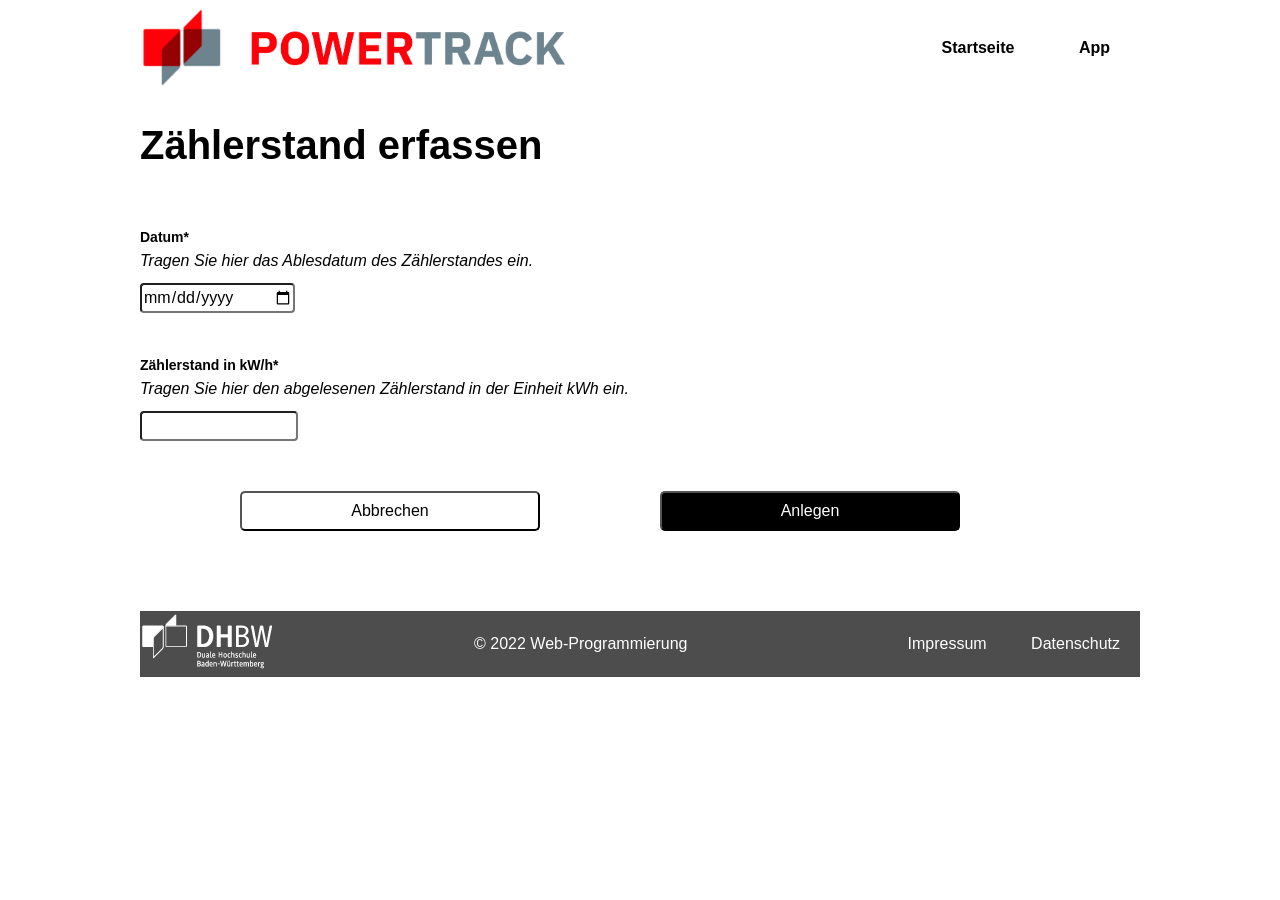
==== erfassung.html @ 7096cd20 "Initial commit" ====
<!Doctype html>
<html lang= "de">
<head>
  <title> DHBW POWERTRACK </title>
  <link rel="stylesheet" href="css/common.css"/>
  <link rel="stylesheet" href="css/erfassung.css"/>
</head>
<body>
<header class="fixed-width">
  <a href= "index.html">
    <img src="img/powertrack_logo.png">
  </a>
  <nav>
    <a href="index.html">Startseite</a>
    <a href="verwaltung.html">App</a>
  </nav>
</header>


<main class="fixed-width">
  <h1>
    Z&auml;hlerstand erfassen
  </h1>
   
  <form class="capturing">
    <div class="create-group-date">
      <label for="date">Datum*</label>
      <p>Tragen Sie hier das Ablesdatum des Z&auml;hlerstandes ein.</p>
      <input id="date" type="date">
    </div>

    <div class="create-group-counter">
      <label for="counter">Z&auml;hlerstand in kW/h*</label>
      <p>Tragen Sie hier den abgelesenen Z&auml;hlerstand in der Einheit kWh ein.</p>
      <input id="counter" type="text">
    </div>

  </form>

  <div class="create-group-capture">
    <a href="verwaltung.html">
      <button class="disabled-button">Abbrechen</button>
    </a>
    
    <a href="verwaltung.html">
      <button class="create-button"
      onclick="save()" id="save-btn">Anlegen</button>
    </a>

</main>


<footer>

  <div class="footer-area">

    <div class="footer-img">
      <a href="https://www.dhbw-vs.de">
        <img src="img/dhbw_logo.png"/>
      </a>
    </div>
  
    <div class="footer-copy">
      <p>
        &copy; 2022 Web-Programmierung
      </p>
    </div>

    <nav>
      <a href= "impressum.html"> Impressum </a>
      <a href= "datenschutz.html"> Datenschutz </a>
    </nav>
  </div>

</footer>
</body>
</html>
---- css/common.css ----
*{
  font-family: Helvetica, sans-serif;
  font-size: 12pt;
  line-height: 150%;
}

.fixed-width{
  width: 1000px;
  margin: auto;
}

body{
  display: flex;
  flex-direction: column;
}

header{
  height: 80px;
  display: flex;
}

header a, header img{
  height: inherit;
}

header nav{
  flex-grow: 1;
  text-align: right;
  margin: auto;
}

header nav a:visited, header nav a:link, header nav a:hover{
  color: black;
  font-weight: bold;
  text-decoration: none;
  padding: 0 30px
}

header nav a:hover{
  text-decoration: underline;
}


footer{
  background-color: white;
  color: white;
  margin-top: 20px;
  height: 80px;
}

.footer-area{
  background-color: #4D4D4D;
  display: flex;
  width: 1000px;
  margin: auto;
  margin-top: 10px;
}

.footer-img{
  flex-grow: 1;
  text-align: left;
  margin: auto;
}

.footer-copy{
  flex-grow: 1;
  text-align: center;
  margin: auto;
}

footer nav{
  flex-grow: 1;
  text-align: right;
  margin: auto;
}

footer nav a:visited, footer nav a:link, footer nav a:hover{
  color: white;
  text-decoration: none;
  padding: 0 20px;
}

footer nav a:hover{
  text-decoration: underline;
}
---- css/erfassung.css ----
h1{
  font-family:'Lucida Sans', 'Lucida Sans Regular', 'Lucida Grande', 'Lucida Sans Unicode', Geneva, Verdana, sans-serif   
  ;font-size: 40px;
  font-weight: bold;
}

.capturing{
  display: grid;
  grid-template-columns: 1fr;
  grid-gap: 40px;
  margin-top: 50px;
}

.capturing label{
  font-size: 14px;
  font-weight: bold;
}

.capturing p{
  margin:0;
  font-style: oblique;
}

.capturing input{
  width: 150px;
  border-radius: 4px;
  margin-top: 10px;
}
.create-group-capture{
  display: grid;
  grid-template-columns: 500px 100px;
  grid-gap: 20px;
  text-align: center;
  margin-top: 50px;
  margin-bottom: 50px;
}

.disabled-button{
  width: 300px;
  height: 40px;
  background-color: white;
  color: black;
  border-color: 2px black;
  border-radius: 5px;
}
.create-button{
  width: 300px;
  height: 40px;
  background-color: black;
  color: white;
  border-color: 2px black;
  border-radius: 5px;
}

.create-button:hover{
  background-color: #EA1F25;
  color:black;
  border-color: 2px black;

}
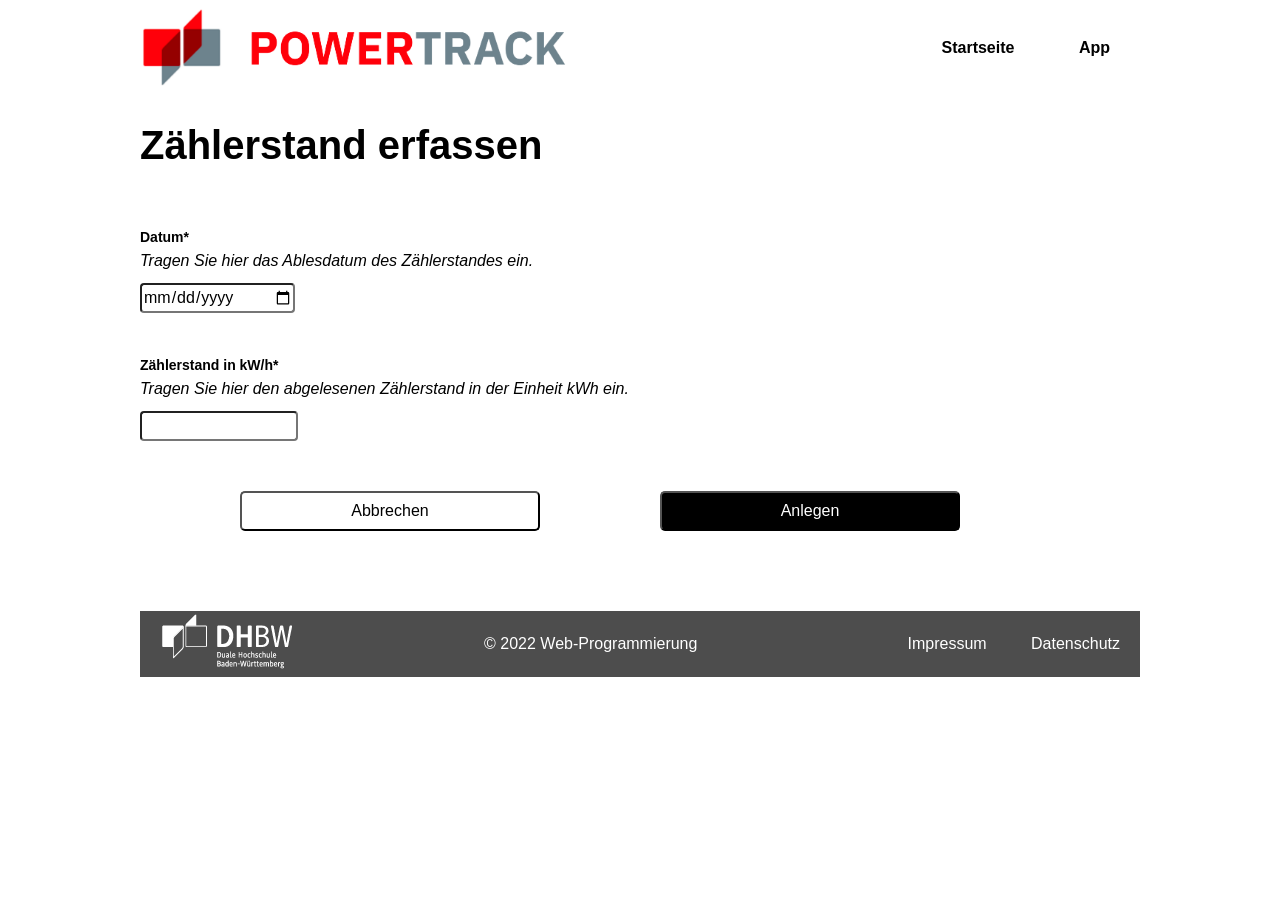
==== commit 7805112d: "4 files modified, 1 added, 1 deleted" ====
--- a/erfassung.html
+++ b/erfassung.html
@@ -5,7 +5,7 @@
   <link rel="stylesheet" href="css/common.css"/>
   <link rel="stylesheet" href="css/erfassung.css"/>
 </head>
-<body>
+<body onload="initialize()">
 <header class="fixed-width">
   <a href= "index.html">
     <img src="img/powertrack_logo.png">
@@ -18,7 +18,7 @@
 
 
 <main class="fixed-width">
-  <h1>
+  <h1 id="page-title">
     Z&auml;hlerstand erfassen
   </h1>
    
@@ -32,19 +32,22 @@
     <div class="create-group-counter">
       <label for="counter">Z&auml;hlerstand in kW/h*</label>
       <p>Tragen Sie hier den abgelesenen Z&auml;hlerstand in der Einheit kWh ein.</p>
-      <input id="counter" type="text">
+      <input id="counter" type="number">
     </div>
 
   </form>
 
   <div class="create-group-capture">
     <a href="verwaltung.html">
-      <button class="disabled-button">Abbrechen</button>
+      <button class="disabled-button">
+        Abbrechen
+      </button>
     </a>
     
     <a href="verwaltung.html">
-      <button class="create-button"
-      onclick="save()" id="save-btn">Anlegen</button>
+      <button class="create-button" onclick="save()" id="save-btn">
+        Anlegen
+      </button>
     </a>
 
 </main>
@@ -73,5 +76,9 @@
   </div>
 
 </footer>
+
+<script src="js/common.js"></script>
+<script src="js/erfassung.js"></script>
+
 </body>
 </html>
--- a/css/common.css
+++ b/css/common.css
@@ -60,6 +60,7 @@
   flex-grow: 1;
   text-align: left;
   margin: auto;
+  padding-left: 20px;
 }
 
 .footer-copy{
--- a/css/erfassung.css
+++ b/css/erfassung.css
@@ -43,6 +43,13 @@
   border-color: 2px black;
   border-radius: 5px;
 }
+
+.disabled-button:hover{
+  background-color: #EA1F25;
+  color:black;
+  border-color: 2px black;
+
+}
 .create-button{
   width: 300px;
   height: 40px;
